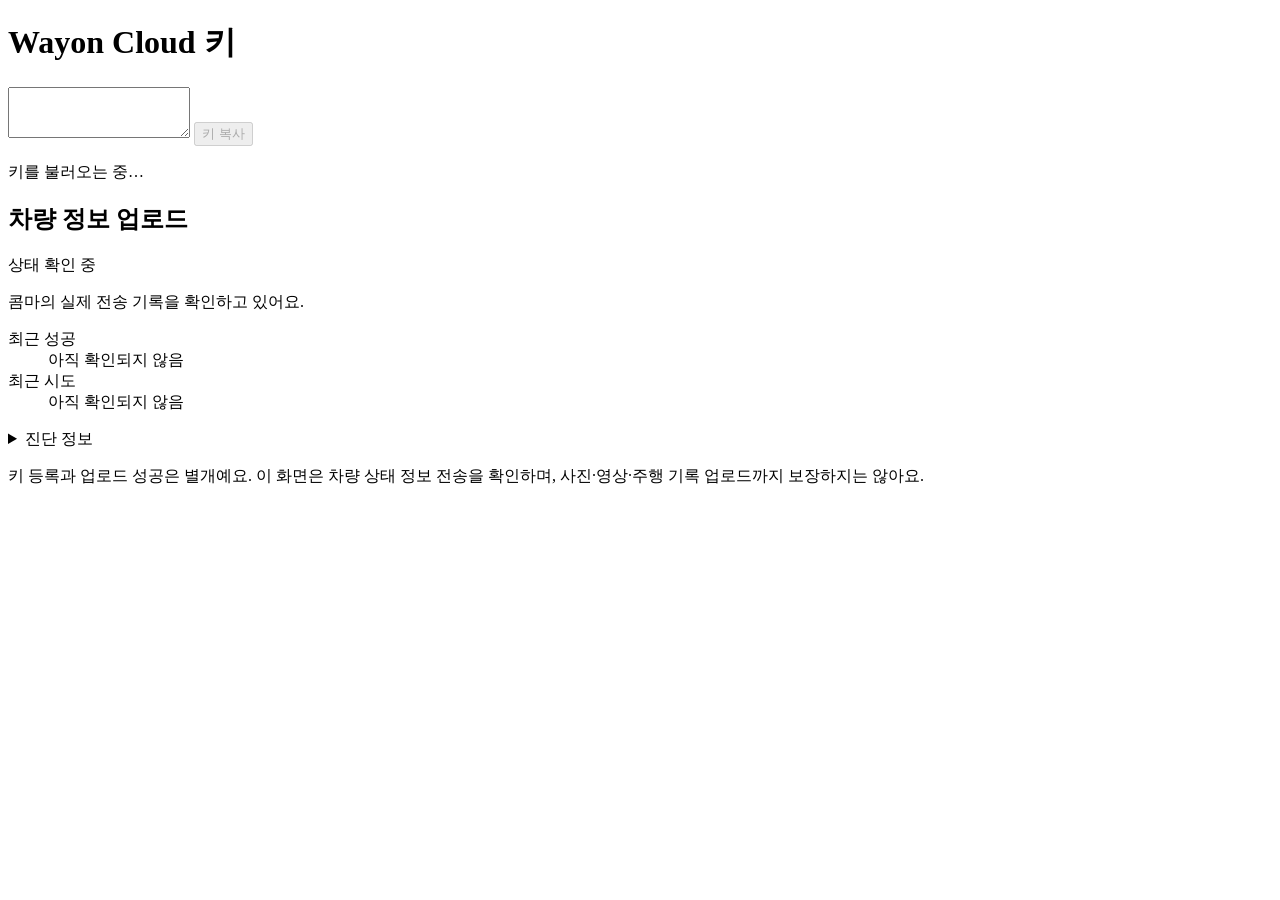
==== openpilot/system/hylink/connect.html @ 7796a613 "hylink: show local telemetry upload health on key page" ====
<!doctype html>
<html lang="ko">
<head>
  <meta charset="utf-8">
  <meta name="viewport" content="width=device-width,initial-scale=1,viewport-fit=cover">
  <title>Wayon Cloud 키</title>
  <link rel="stylesheet" href="/connect.css">
</head>
<body>
  <main>
    <h1><label for="key">Wayon Cloud 키</label></h1>
    <textarea id="key" rows="3" readonly spellcheck="false" autocapitalize="off" aria-describedby="status"></textarea>
    <button id="copy" disabled>키 복사</button>
    <p id="status" role="status" aria-live="polite">키를 불러오는 중…</p>
    <section class="health" id="health" data-level="waiting" aria-labelledby="health-heading">
      <h2 id="health-heading">차량 정보 업로드</h2>
      <div role="status" aria-live="polite" aria-atomic="true">
        <p class="health-title" id="health-title">상태 확인 중</p>
        <p class="health-detail" id="health-detail">콤마의 실제 전송 기록을 확인하고 있어요.</p>
      </div>
      <p class="health-action" id="health-action" hidden></p>
      <dl class="health-times">
        <div><dt>최근 성공</dt><dd id="health-success">아직 확인되지 않음</dd></div>
        <div><dt>최근 시도</dt><dd id="health-attempt">아직 확인되지 않음</dd></div>
      </dl>
      <p class="health-note" id="health-history" hidden>이전 실행에서 저장한 기록이에요. 저장 주기에 따라 최근 최대 5분의 성공 기록은 없을 수 있어요.</p>
      <details id="health-diagnostics">
        <summary>진단 정보</summary>
        <dl>
          <div><dt>송신 프로그램</dt><dd id="health-process">확인 중</dd></div>
          <div><dt>진단 코드</dt><dd id="health-code">—</dd></div>
          <div><dt>최근 오류</dt><dd id="health-error">—</dd></div>
          <div><dt>HTTP 상태</dt><dd id="health-http">—</dd></div>
          <div><dt>재시도</dt><dd id="health-retry">—</dd></div>
        </dl>
      </details>
      <p class="health-note">키 등록과 업로드 성공은 별개예요. 이 화면은 차량 상태 정보 전송을 확인하며, 사진·영상·주행 기록 업로드까지 보장하지는 않아요.</p>
    </section>
  </main>
  <script src="/connect.js"></script>
</body>
</html>
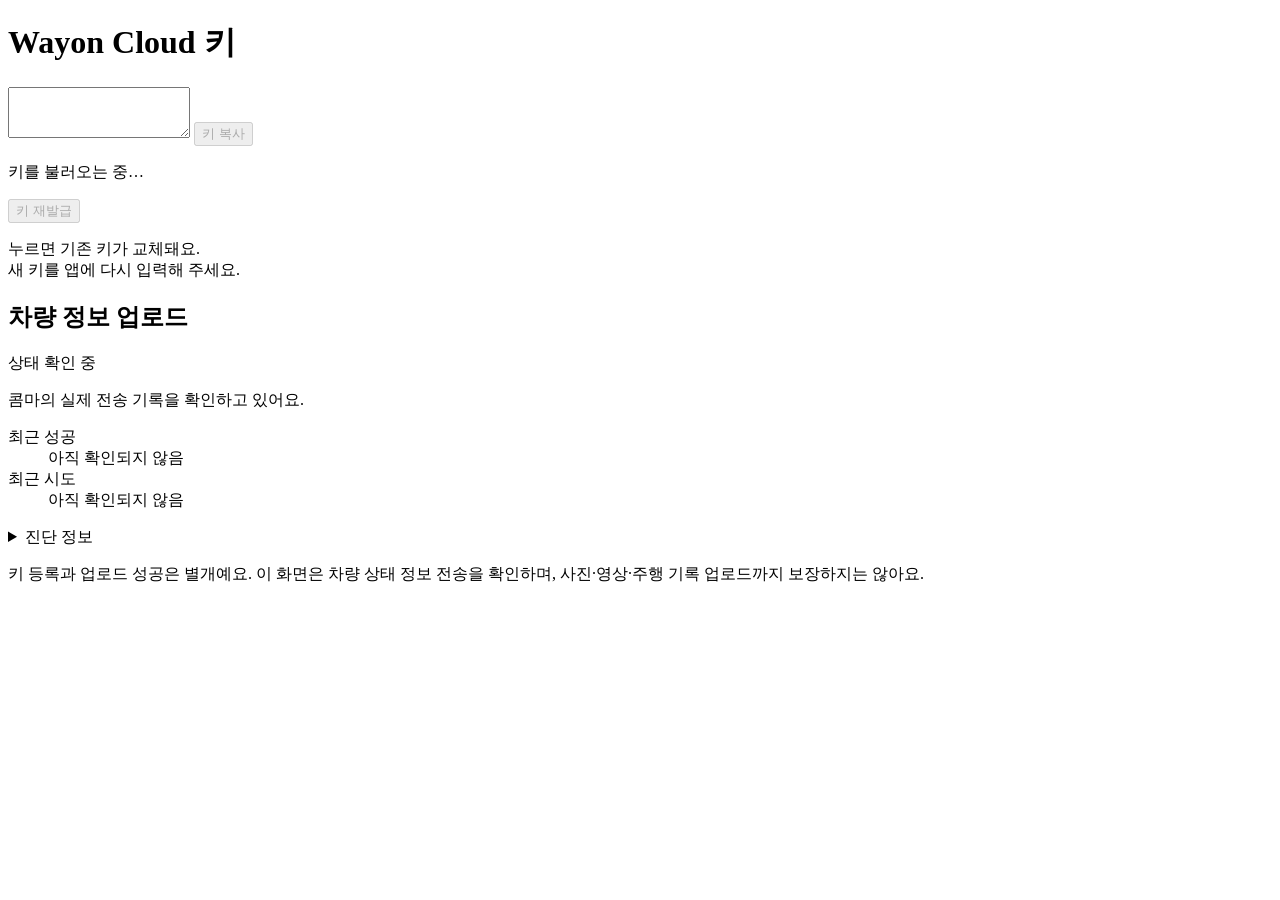
==== commit 76ab415a: "hylink: add offroad key reissue and archive companion cloud patch Add one-click LAN key replacement " ====
--- a/openpilot/system/hylink/connect.html
+++ b/openpilot/system/hylink/connect.html
@@ -12,6 +12,8 @@
     <textarea id="key" rows="3" readonly spellcheck="false" autocapitalize="off" aria-describedby="status"></textarea>
     <button id="copy" disabled>키 복사</button>
     <p id="status" role="status" aria-live="polite">키를 불러오는 중…</p>
+    <button id="reissue" class="secondary" aria-describedby="reissue-note" disabled>키 재발급</button>
+    <p id="reissue-note">누르면 기존 키가 교체돼요.<br>새 키를 앱에 다시 입력해 주세요.</p>
     <section class="health" id="health" data-level="waiting" aria-labelledby="health-heading">
       <h2 id="health-heading">차량 정보 업로드</h2>
       <div role="status" aria-live="polite" aria-atomic="true">
